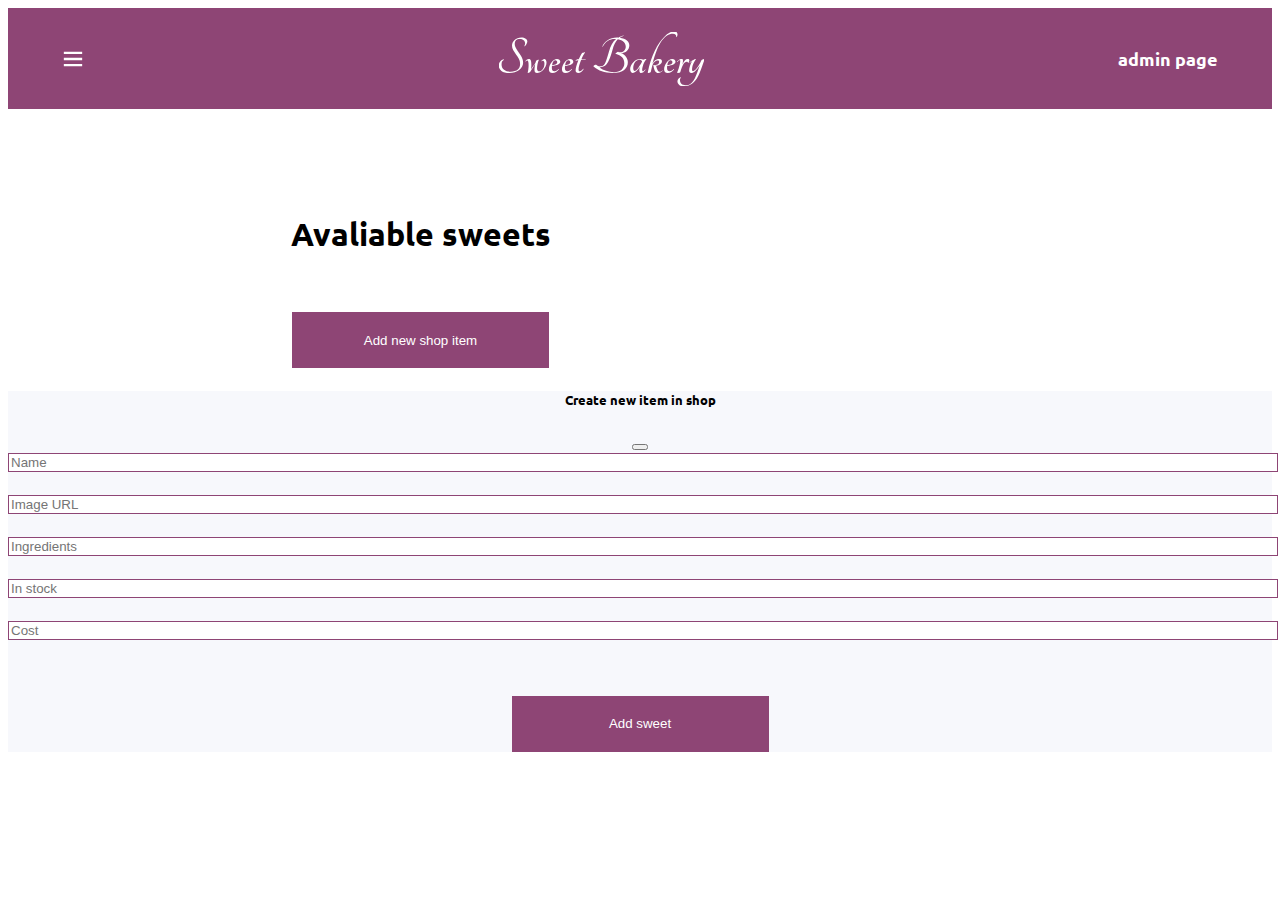
==== admin.html @ 7559dc72 "first add" ====
<!DOCTYPE html>
<html lang="en">
  <head>
    <meta charset="UTF-8" />
    <meta http-equiv="X-UA-Compatible" content="IE=edge" />
    <meta name="viewport" content="width=device-width, initial-scale=1.0" />
    <title>Admin</title>
    <link
      href="https://cdn.jsdelivr.net/npm/bootstrap@5.0.0-beta2/dist/css/bootstrap.min.css"
      rel="stylesheet"
      integrity="sha384-BmbxuPwQa2lc/FVzBcNJ7UAyJxM6wuqIj61tLrc4wSX0szH/Ev+nYRRuWlolflfl"
      crossorigin="anonymous"
    />
    <link rel="stylesheet" href="./styles/admin.css" />
  </head>
  <body>

    <header>
      <div class="header__content">
        <div class="menu"></div>
        <a class="header__logo"></a>
        <p class="admin-text">admin page</p>
      </div>
    </header>

    <div id="menu"></div>

    <section>
      <div class="container">
        <h1>Avaliable sweets</h1>
        <div id="sweets"></div>
        <button
          type="button"
          class="add-sweet"
          id="add-sweet"
          data-bs-toggle="modal"
          data-bs-target="#add-sweet-modal"
        >
          Add new shop item
        </button>
      </div>
    </section>

    <!-- <footer>
      <a class="footer__logo" href="#">SWEET BAKERY inc</a>
      <a class="footer__tel" href="tel:+11478344778999">+11 4783 4477 8999</a>
      <address>UK Privet  Drive 4, 226 788-11</address>
      <div class="copyright">© Sweet Bakery 2021</div>
    </footer> -->

    <div
      class="modal fade"
      id="add-sweet-modal"
      tabindex="-1"
      data-bs-
      aria-labelledby="exampleModalLabel"
      aria-hidden="true"
    >
      <div class="modal-dialog">
        <div class="modal-content">
          <div class="modal-header">
            <h5 class="modal-title" id="exampleModalLabel">
              Create new item in shop
            </h5>
            <button
              type="button"
              class="btn-close"
              data-bs-dismiss="modal"
              aria-label="Close"
            ></button>
          </div>
          <div class="modal-body">
            <form id="add-sweet-form">
              <input
                type="text"
                placeholder="Name"
                name="sweetname"
                class="form-control"
              />
              <input
                type="text"
                placeholder="Image URL"
                name="sweet_image"
                class="form-control"
              />
              <input
                type="text"
                placeholder="Ingredients"
                name="sweet_ingredients"
                class="form-control"
              />
              <input
                type="text"
                placeholder="In stock"
                name="instock"
                class="form-control"
              />
              <input
                type="text"
                placeholder="Cost"
                name="sweet_cost"
                class="form-control"
              />
              <button class="add-sweet" type="submit">Add sweet</button>
              <!-- <button
                type="button"
                class="btn btn-secondary"
                data-bs-dismiss="modal"
              >
                Close
              </button> -->
            </form>
          </div>
        </div>
      </div>
    </div>

    <script
      src="https://cdn.jsdelivr.net/npm/bootstrap@5.0.0-beta2/dist/js/bootstrap.bundle.min.js"
      integrity="sha384-b5kHyXgcpbZJO/tY9Ul7kGkf1S0CWuKcCD38l8YkeH8z8QjE0GmW1gYU5S9FOnJ0"
      crossorigin="anonymous"
    ></script>

    <script type="module" src="./scripts/admin.js"></script>
  </body>
</html>
---- styles/admin.css ----
@import url("https://fonts.googleapis.com/css2?family=Ubuntu:wght@400;500;700&display=swap");

body {
  font-family: "Ubuntu", sans-serif;
}

/* header */
header {
  width: 100%;
  height: 101px;
  background: #8e4575;
  display: flex;
  justify-content: space-between;
  margin-bottom: 105px;
}

.header__content {
  margin: 0 auto;
  width: 1156px;
  display: flex;
  justify-content: space-between;
  align-items: center;
}

.menu {
  content: "";
  width: 22px;
  height: 22px;
  background-image: url(../images/menu_icon.svg);
  background-size: cover;
  display: inline-block;
}

.header__logo {
  width: 205px;
  height: 54px;
  background: url(../images/logo_sweet_bakery.svg) no-repeat center;
  display: block;
}

.admin-text {
  font-weight: bold;
  font-size: 18px;
  line-height: 21px;
  color: #ffffff;
}

h3 {
  font-weight: normal;
  font-size: 18px;
  line-height: 21px;
}

.container {
  width: 825px;
  text-align: center;
}

#menu {
  padding: 35px;
  display: none;
  position: fixed;
  left: 0;
  top: 0;
  height: 100vh;
  background: #fff;
  width: 316px;
  box-shadow: -4px 4px 10px rgba(0, 0, 0, 0.1);
}

.sweet {
  align-items: center;
  padding: 20px 35px;
  background: #f7f8fc;
  margin-bottom: 7px;
}

.instock {
  display: flex;
  justify-content: space-between;
  align-content: center;
}

.icon-decrease {
  content: "";
  width: 18px;
  height: 18px;
  background-image: url(../images/icon_minus.svg);
  background-size: cover;
  display: inline-block;
}

.icon-increase {
  content: "";
  width: 18px;
  height: 18px;
  background-image: url(../images/icon_plus.svg);
  background-size: cover;
  display: block;
}

.delete-icon {
  content: "";
  width: 24px;
  height: 24px;
  background-image: url(../images/icon_delete.svg);
  background-size: cover;
  display: inline-block;
}

.edit-icon {
  content: "";
  width: 18px;
  height: 18px;
  background-image: url(../images/icon_edit.svg);
  background-size: cover;
  display: inline-block;
  margin-left: 23px;
}

.done-icon {
  content: "";
  width: 24px;
  height: 24px;
  background-image: url(../images/done_icon.svg);
  background-size: cover;
  display: inline-block;
}

.sweetname-field {
  position: relative;
  display: flex;
}

.sweetname-field form {
  display: none;
}

.form-control {
  width: auto;
  border: 1px solid #8e4575;
  border-radius: 0;
}

/* -------------- */

.sweetcost-field {
  position: relative;
  display: flex;
}

.sweetcost-field form {
  display: none;
}

.form-control {
  width: auto;
  border: 1px solid #8e4575;
  border-radius: 0;
}

.editing form {
  display: flex;
}

.editing .edit-name,
.editing h3 {
  display: none;
}

/* modal  */
.add-sweet {
  background-color: #8e4575;
  width: 257px;
  height: 56px;
  color: #fff;
  outline: none;
  border: 0;
  margin-top: 36px;
}

.modal {
  background-color: #ffffff;
}

.modal-content {
  background-color: #f7f8fc;
  text-align: center;
}

.modal .form-control {
  width: 100%;
  margin-bottom: 20px;
}
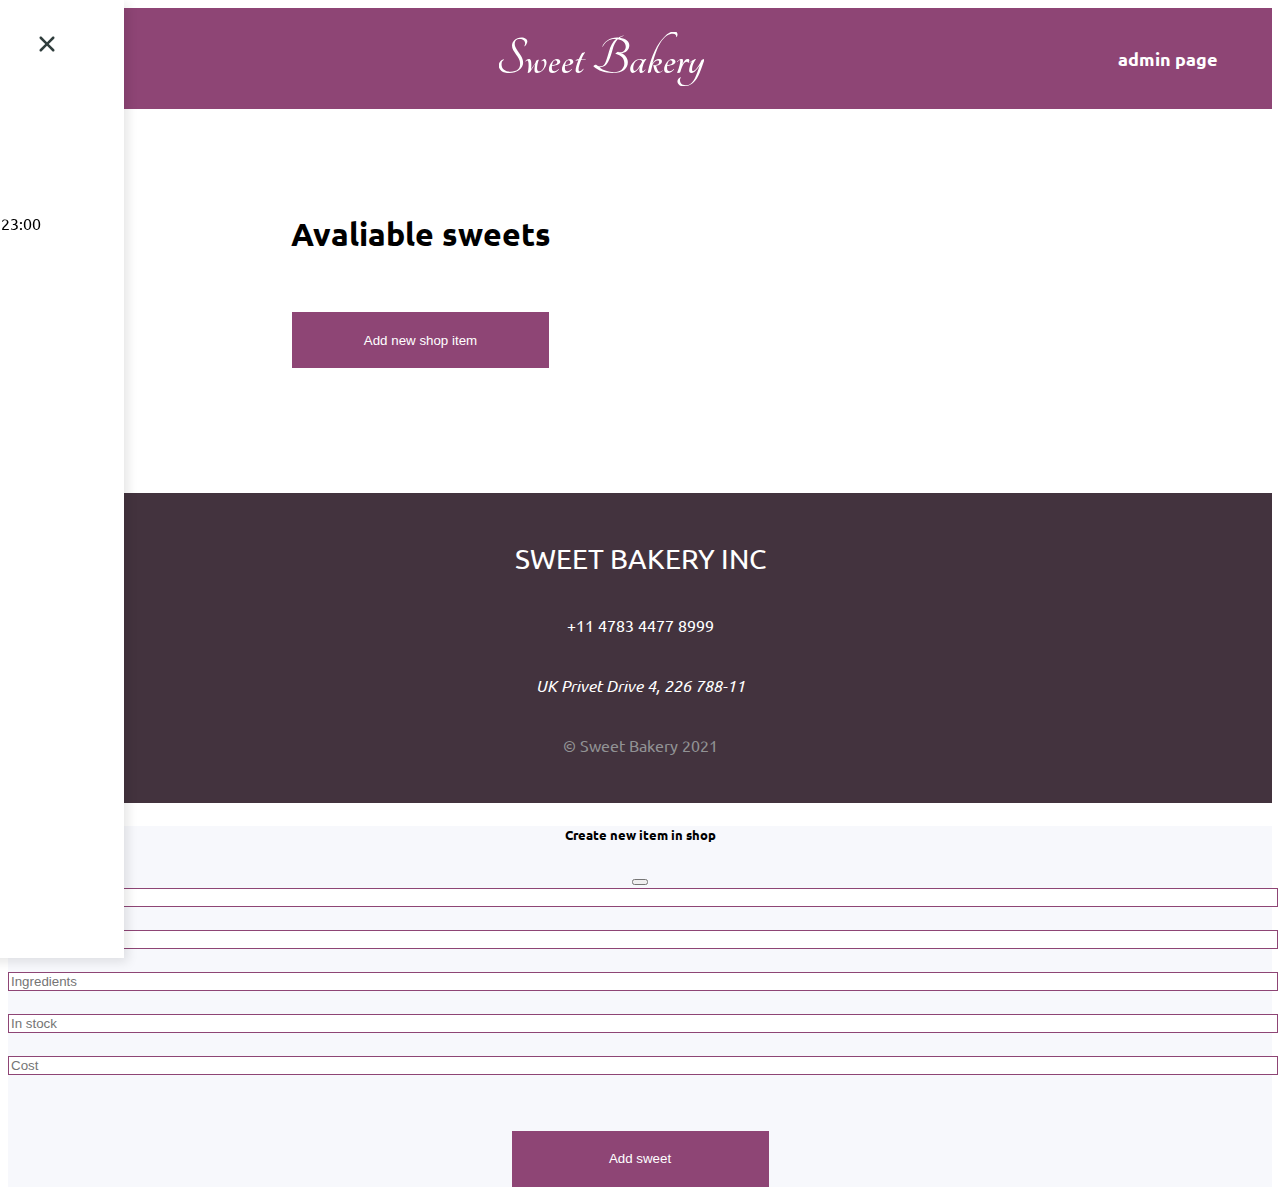
==== commit 41478141: "add menu, footer to admin page" ====
--- a/admin.html
+++ b/admin.html
@@ -17,13 +17,30 @@
 
     <header>
       <div class="header__content">
-        <div class="menu"></div>
+        <div class="menu-icon"></div>
         <a class="header__logo"></a>
-        <p class="admin-text">admin page</p>
+        <p class="header-admin-text">admin page</p>
       </div>
     </header>
 
-    <div id="menu"></div>
+    <div id="menu">
+      <div class="close_menu">
+        <i type="button" class="menu-close-icon"></i>
+      </div>
+      <div class="contact">
+        <h3>Contact us</h3>
+        <a class="tel" href="tel:+11478344778999">+11 4783 4477 8999</a>
+      </div>
+
+      <div class="delivery-text">
+        <p>Our delivery working from 09:00 to 23:00</p>
+      </div>
+      <div class="admin-text">
+        <a class="link-to-admin" href="./index.html">Go to main page</a>
+      </div>
+    </div>
+
+    
 
     <section>
       <div class="container">
@@ -41,12 +58,12 @@
       </div>
     </section>
 
-    <!-- <footer>
+    <footer>
       <a class="footer__logo" href="#">SWEET BAKERY inc</a>
       <a class="footer__tel" href="tel:+11478344778999">+11 4783 4477 8999</a>
       <address>UK Privet  Drive 4, 226 788-11</address>
       <div class="copyright">© Sweet Bakery 2021</div>
-    </footer> -->
+    </footer>
 
     <div
       class="modal fade"
--- a/styles/admin.css
+++ b/styles/admin.css
@@ -22,13 +22,14 @@
   align-items: center;
 }
 
-.menu {
+.menu-icon {
   content: "";
   width: 22px;
   height: 22px;
   background-image: url(../images/menu_icon.svg);
   background-size: cover;
   display: inline-block;
+  cursor: pointer;
 }
 
 .header__logo {
@@ -38,7 +39,7 @@
   display: block;
 }
 
-.admin-text {
+.header-admin-text {
   font-weight: bold;
   font-size: 18px;
   line-height: 21px;
@@ -56,17 +57,55 @@
   text-align: center;
 }
 
+/* menu  */
 #menu {
-  padding: 35px;
-  display: none;
+  display: block;
+  padding: 29px 62px;
   position: fixed;
-  left: 0;
+  left: -316px;
   top: 0;
   height: 100vh;
-  background: #fff;
+  background: #ffffff;
   width: 316px;
-  box-shadow: -4px 4px 10px rgba(0, 0, 0, 0.1);
-}
+  box-shadow: 4px 4px 10px rgba(0, 0, 0, 0.1);
+  transition: left 0.5s ease-out 0.1s;
+  z-index: 10;
+}
+
+.close_menu {
+  display: flex;
+  justify-content: flex-end;
+}
+
+.menu-close-icon {
+  content: "";
+  width: 30px;
+  height: 30px;
+  background-image: url(../images/menu-close-icon.svg);
+  background-size: cover;
+  display: inline-block;
+}
+
+.contact {
+  margin-bottom: 76px;
+}
+
+.contact h3 {
+  font-weight: normal;
+}
+
+.tel {
+  color: black;
+  font-weight: bold;
+  text-decoration: none;
+}
+
+.admin-text {
+  text-align: center;
+  margin-top: 300px;
+}
+
+/* table sweets */
 
 .sweet {
   align-items: center;
@@ -192,3 +231,44 @@
   width: 100%;
   margin-bottom: 20px;
 }
+
+/* footer */
+footer {
+  height: 250px;
+  background: #43333e;
+  margin-top: 125px;
+  text-align: center;
+  color: #fff;
+  display: flex;
+  flex-direction: column;
+  justify-items: center;
+  justify-content: space-around;
+  padding: 30px;
+}
+
+.footer__logo {
+  font-size: 28px;
+  line-height: 32px;
+  text-transform: uppercase;
+  text-decoration: none;
+  color: #ffffff;
+}
+
+.footer__tel {
+  text-decoration: none;
+  color: #fff;
+}
+
+.footer__logo:hover {
+  color: #8e4575;
+}
+
+.footer__tel:hover {
+  color: #8e4575;
+}
+
+.copyright {
+  font-size: 16px;
+  line-height: 18px;
+  color: #919294;
+}
